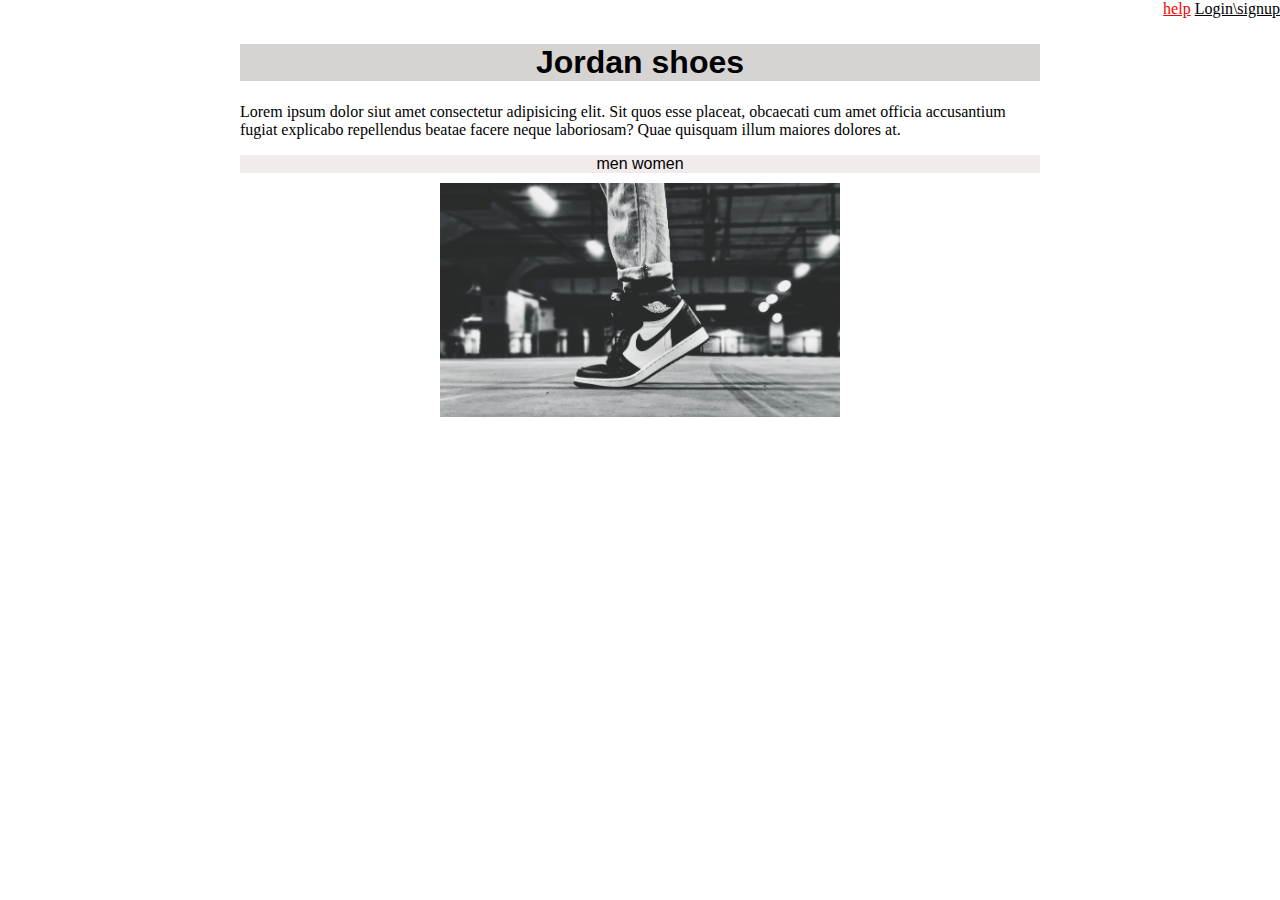
==== index.html @ fb06c1ff "chance to index" ====
<!DOCTYPE html>
<html lang="en">

<head>
    <meta charset="UTF-8">
    <meta http-equiv="X-UA-Compatible" content="IE=edge">
    <meta name="viewport" content="width=device-width, initial-scale=1.0">
    <title>Document</title>
    <link rel="stylesheet" href="web.css">
    <style>
        .shoes {
            text-decoration: none;
        }
        .mainpic{
            display: block;
            margin-left: auto;
            margin-right: auto;
            padding: 10px;
        }
    </style>
</head>

<body>
    
        <div class="help">
            <a style="color: red" href="help.html">help</a>
            <a style="color: black" href="help.html">Login\signup</a>
        </div>
    <div class ="main_div">
        <div class="mainh"><h1>Jordan shoes</h1> </div>
        

        <p>
            Lorem ipsum dolor siut amet consectetur adipisicing elit. Sit quos esse placeat, obcaecati cum amet officia accusantium fugiat explicabo repellendus beatae facere neque laboriosam? Quae quisquam illum maiores dolores at.
        </p>
        <div class="shoes">
            <a style = "text-decoration: none; color: black;" href="">men</a>

            <a style = "text-decoration: none; color: black;" href="">women</a>
        </div>

        
            <img class="mainpic"  src="images/jback.jpg" alt="main picture" style="width:50%;">

        
        


    </div>
</body>

</html>
---- web.css ----
body{
    margin: 0;
}

.main_div
{
    width: 800px;
    /* padding: 30px; */
    margin: 0 auto;
    padding: 5px;
}

.mainh
{
    background: rgb(214, 211, 211);
    text-align: center;
    font-family: Verdana, Geneva, Tahoma, sans-serif;
    
}
.help
{
    text-align: right;
    
}
.shoes{
    text-align: center; 
    font-family: 'Gill Sans', 'Gill Sans MT', Calibri, 'Trebuchet MS', sans-serif;
    text-decoration: none;
    background: rgb(241, 235, 235);
    
}
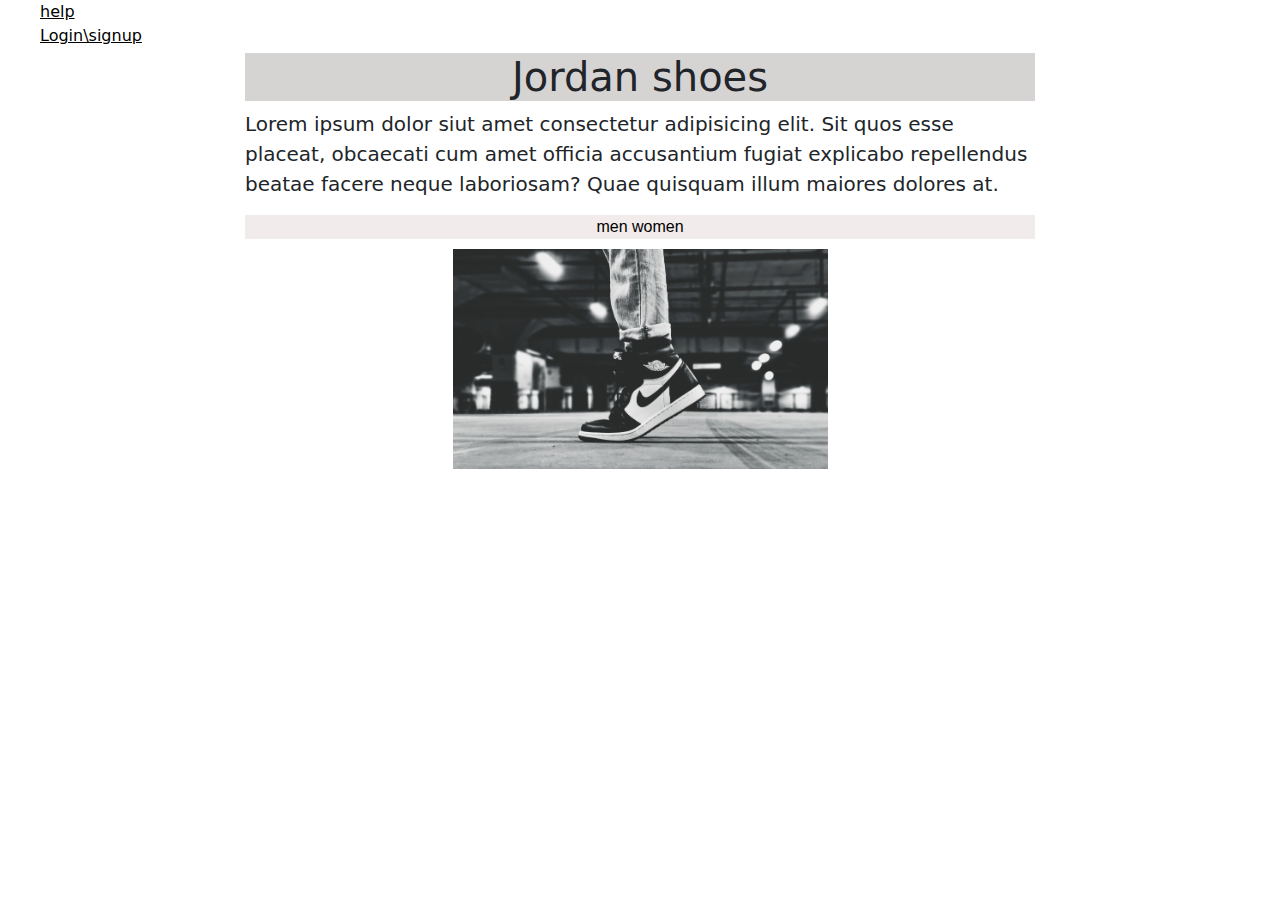
==== commit 290751da: "adding bootstrap" ====
--- a/index.html
+++ b/index.html
@@ -7,6 +7,7 @@
     <meta name="viewport" content="width=device-width, initial-scale=1.0">
     <title>Document</title>
     <link rel="stylesheet" href="web.css">
+    <link rel="stylesheet" href="bootstrap.min.css">
     <style>
         .shoes {
             text-decoration: none;
@@ -21,16 +22,21 @@
 </head>
 
 <body>
-    
-        <div class="help">
-            <a style="color: red" href="help.html">help</a>
+        
+        <div class="help  ">
+            <a style="color: black" href="help.html">help</a>
+        </div>
+
+        <div class="login ">
             <a style="color: black" href="help.html">Login\signup</a>
         </div>
+            
+        
     <div class ="main_div">
-        <div class="mainh"><h1>Jordan shoes</h1> </div>
-        
+        <div class="text-md-center"><h1>Jordan shoes</h1> </div>
+        <div class=""></div>
 
-        <p>
+        <p class="lead">
             Lorem ipsum dolor siut amet consectetur adipisicing elit. Sit quos esse placeat, obcaecati cum amet officia accusantium fugiat explicabo repellendus beatae facere neque laboriosam? Quae quisquam illum maiores dolores at.
         </p>
         <div class="shoes">
--- a/web.css
+++ b/web.css
@@ -10,17 +10,20 @@
     padding: 5px;
 }
 
-.mainh
+.text-md-center
 {
     background: rgb(214, 211, 211);
     text-align: center;
-    font-family: Verdana, Geneva, Tahoma, sans-serif;
+    /* font-family: Verdana, Geneva, Tahoma, sans-serif; */
     
 }
 .help
-{
-    text-align: right;
-    
+{   
+    margin-left: 40px;
+}
+
+.login{
+    margin-left: 40px; 
 }
 .shoes{
     text-align: center; 
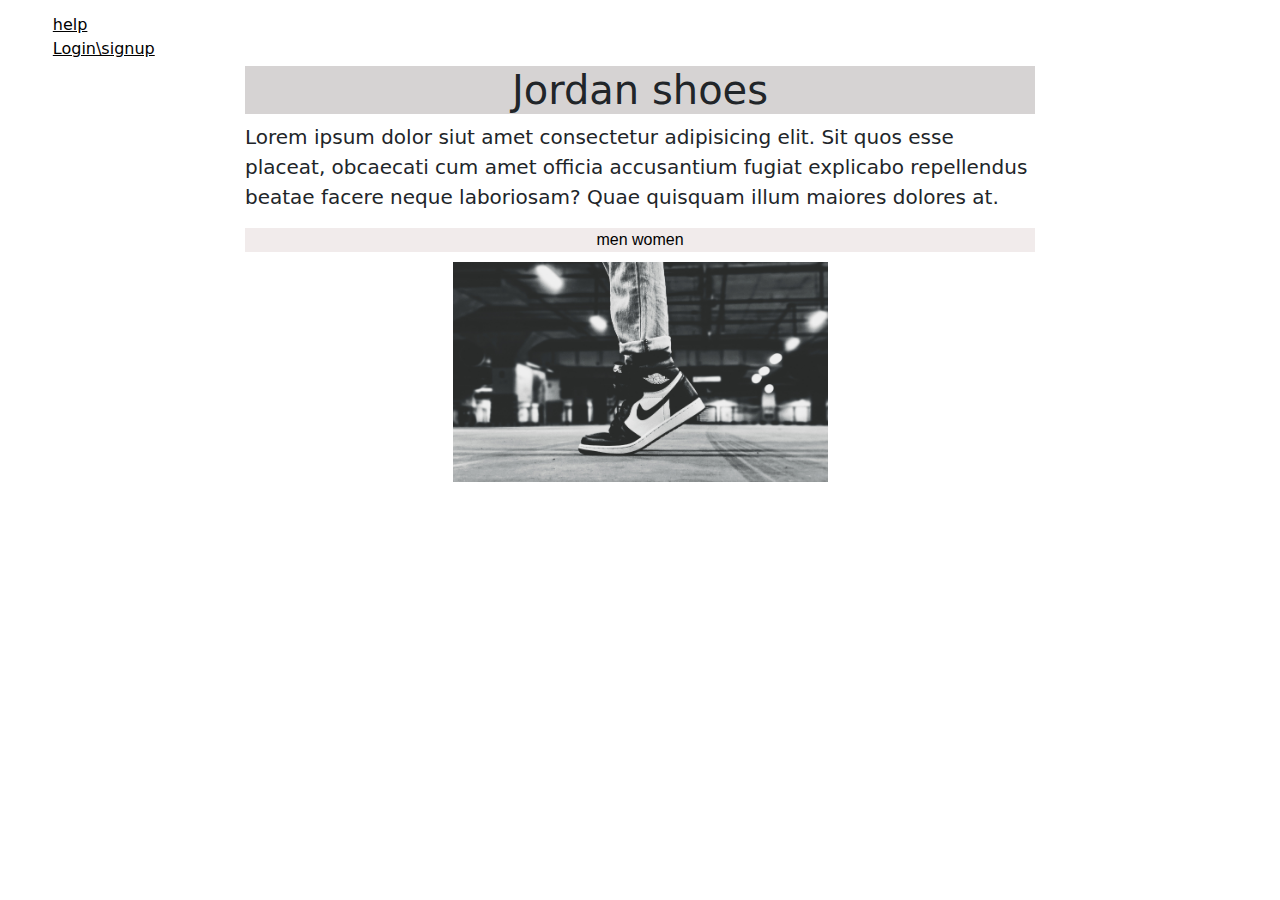
==== commit 2845c840: "flex web" ====
--- a/index.html
+++ b/index.html
@@ -9,6 +9,12 @@
     <link rel="stylesheet" href="web.css">
     <link rel="stylesheet" href="bootstrap.min.css">
     <style>
+        main{
+            background: #d9d7d5;
+            display: flex;
+            flex-wrap: wrap;
+            justify-content: space-between;
+        }
         .shoes {
             text-decoration: none;
         }
@@ -33,7 +39,7 @@
             
         
     <div class ="main_div">
-        <div class="text-md-center"><h1>Jordan shoes</h1> </div>
+        <div class="main_h"><h1>Jordan shoes</h1> </div>
         <div class=""></div>
 
         <p class="lead">
--- a/web.css
+++ b/web.css
@@ -1,5 +1,6 @@
 body{
     margin: 0;
+    padding: 1%;
 }
 
 .main_div
@@ -10,7 +11,7 @@
     padding: 5px;
 }
 
-.text-md-center
+.main_h
 {
     background: rgb(214, 211, 211);
     text-align: center;
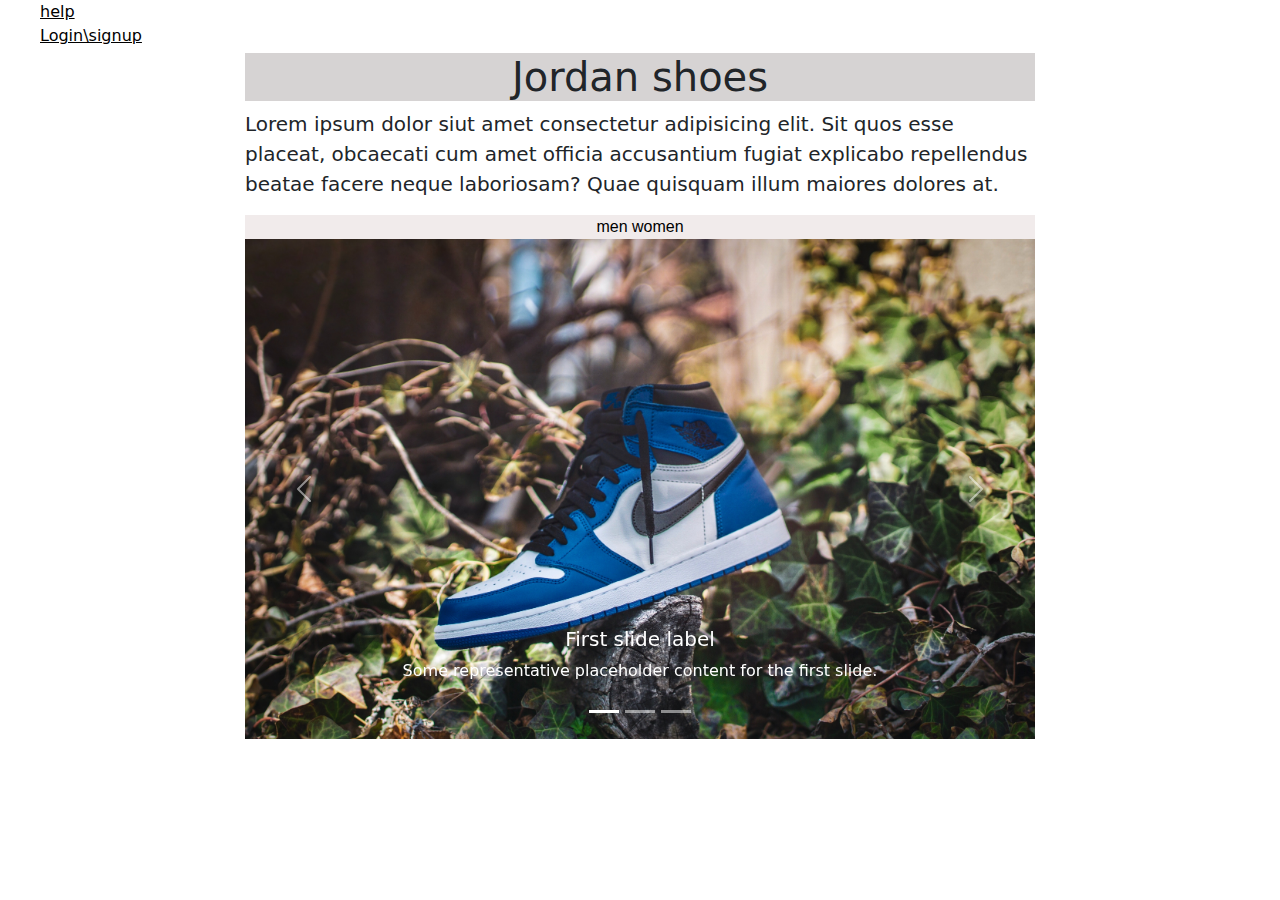
==== commit 49a87bdd: "adding slide pictures" ====
--- a/index.html
+++ b/index.html
@@ -6,59 +6,124 @@
     <meta http-equiv="X-UA-Compatible" content="IE=edge">
     <meta name="viewport" content="width=device-width, initial-scale=1.0">
     <title>Document</title>
-    <link rel="stylesheet" href="web.css">
+    <!-- CSS only -->
+    <link href="https://cdn.jsdelivr.net/npm/bootstrap@5.2.0/dist/css/bootstrap.min.css" rel="stylesheet"
+        integrity="sha384-gH2yIJqKdNHPEq0n4Mqa/HGKIhSkIHeL5AyhkYV8i59U5AR6csBvApHHNl/vI1Bx" crossorigin="anonymous">
+    <link rel="stylesheet" href="index.css">
     <link rel="stylesheet" href="bootstrap.min.css">
     <style>
-        main{
+        /* main{
             background: #d9d7d5;
             display: flex;
             flex-wrap: wrap;
             justify-content: space-between;
-        }
+        } */
         .shoes {
             text-decoration: none;
         }
-        .mainpic{
+
+        /* .mainpic{
             display: block;
             margin-left: auto;
             margin-right: auto;
             padding: 10px;
-        }
+        } */
     </style>
 </head>
 
 <body>
-        
-        <div class="help  ">
-            <a style="color: black" href="help.html">help</a>
+
+    <div class="help  ">
+        <a style="color: black" href="help.html">help</a>
+    </div>
+
+    <div class="login ">
+        <a style="color: black" href="help.html">Login\signup</a>
+    </div>
+
+
+    <div class="main_div">
+        <div class="main_h">
+            <h1>Jordan shoes</h1>
         </div>
-
-        <div class="login ">
-            <a style="color: black" href="help.html">Login\signup</a>
-        </div>
-            
-        
-    <div class ="main_div">
-        <div class="main_h"><h1>Jordan shoes</h1> </div>
         <div class=""></div>
 
         <p class="lead">
-            Lorem ipsum dolor siut amet consectetur adipisicing elit. Sit quos esse placeat, obcaecati cum amet officia accusantium fugiat explicabo repellendus beatae facere neque laboriosam? Quae quisquam illum maiores dolores at.
+            Lorem ipsum dolor siut amet consectetur adipisicing elit. Sit quos esse placeat, obcaecati cum amet officia
+            accusantium fugiat explicabo repellendus beatae facere neque laboriosam? Quae quisquam illum maiores dolores
+            at.
         </p>
         <div class="shoes">
-            <a style = "text-decoration: none; color: black;" href="">men</a>
+            <a style="text-decoration: none; color: black;" href="">men</a>
 
-            <a style = "text-decoration: none; color: black;" href="">women</a>
+            <a style="text-decoration: none; color: black;" href="">women</a>
         </div>
 
-        
-            <img class="mainpic"  src="images/jback.jpg" alt="main picture" style="width:50%;">
 
-        
-        
+        <!-- <img class="mainpic"  src="images/jback.jpg" alt="main picture" style="width:50%;"> -->
+
+        <div class pic_slide>
+            <div id="carouselExampleCaptions" class="carousel slide" data-bs-ride="false">
+                <div class="carousel-indicators">
+                    <button type="button" data-bs-target="#carouselExampleCaptions" data-bs-slide-to="0" class="active"
+                        aria-current="true" aria-label="Slide 1"></button>
+                    <button type="button" data-bs-target="#carouselExampleCaptions" data-bs-slide-to="1"
+                        aria-label="Slide 2"></button>
+                    <button type="button" data-bs-target="#carouselExampleCaptions" data-bs-slide-to="2"
+                        aria-label="Slide 3"></button>
+                </div>
+                <div class="carousel-inner">
+                    <div class="carousel-item active">
+                        <div class="bg_carusel" style="background-image:url(images/pic2.jpg) ;"></div>
+                        <!-- <img src="images/pic2.jpg" class="d-block w-100" alt="..."> -->
+                        <div class="carousel-caption d-none d-md-block">
+                            <h5>First slide label</h5>
+                            <p>Some representative placeholder content for the first slide.</p>
+                        </div>
+                    </div>
+                    <div class="carousel-item">
+                        <div class="bg_carusel" style="background-image:url(images/pic1.jpg) ;"></div>
+
+                        <!-- <img src="images/pic1.jpg" class="d-block w-100" alt="..."> -->
+                        <div class="carousel-caption d-none d-md-block">
+                            <h5>Second slide label</h5>
+                            <p>Some representative placeholder content for the second slide.</p>
+                        </div>
+                    </div>
+                    <div class="carousel-item">
+                        <div class="bg_carusel"style="background-image:url(images/pic3.jpg) ;"></div>
+                        <!-- <img src="images/pic3.jpg" class="d-block w-100" alt="..."> -->
+                        <div class="carousel-caption d-none d-md-block">
+                            <h5>Third slide label</h5>
+                            <p>Some representative placeholder content for the third slide.</p>
+                        </div>
+                    </div>
+                </div>
+                <button class="carousel-control-prev" type="button" data-bs-target="#carouselExampleCaptions"
+                    data-bs-slide="prev">
+                    <span class="carousel-control-prev-icon" aria-hidden="true"></span>
+                    <span class="visually-hidden">Previous</span>
+                </button>
+                <button class="carousel-control-next" type="button" data-bs-target="#carouselExampleCaptions"
+                    data-bs-slide="next">
+                    <span class="carousel-control-next-icon" aria-hidden="true"></span>
+                    <span class="visually-hidden">Next</span>
+                </button>
+            </div>
+        </div>
+
+    </div>
 
 
-    </div>
+
+
+    
+
+    <!-- JavaScript Bundle with Popper -->
+    <script src="https://cdn.jsdelivr.net/npm/bootstrap@5.2.0/dist/js/bootstrap.bundle.min.js"
+        integrity="sha384-A3rJD856KowSb7dwlZdYEkO39Gagi7vIsF0jrRAoQmDKKtQBHUuLZ9AsSv4jD4Xa"
+        crossorigin="anonymous"></script>
+
 </body>
 
 </html>--- a/index.css
+++ b/index.css
@@ -0,0 +1,46 @@
+body{
+    margin: 0;
+    
+}
+
+.main_div
+{
+    width: 800px;
+    margin: 0 auto;
+    padding: 5px;
+}
+
+.main_h
+{
+    background: rgb(214, 211, 211);
+    text-align: center;
+    /* font-family: Verdana, Geneva, Tahoma, sans-serif; */
+    
+}
+.help
+{   
+    margin-left: 40px;
+}
+
+.login{
+    margin-left: 40px; 
+}
+.shoes{
+    text-align: center; 
+    font-family: 'Gill Sans', 'Gill Sans MT', Calibri, 'Trebuchet MS', sans-serif;
+    text-decoration: none;
+    background: rgb(241, 235, 235);
+    
+}
+
+.bg_carusel
+{
+    min-height: 500px;
+    background-size: cover;
+    background-position: center;
+}
+
+
+
+
+
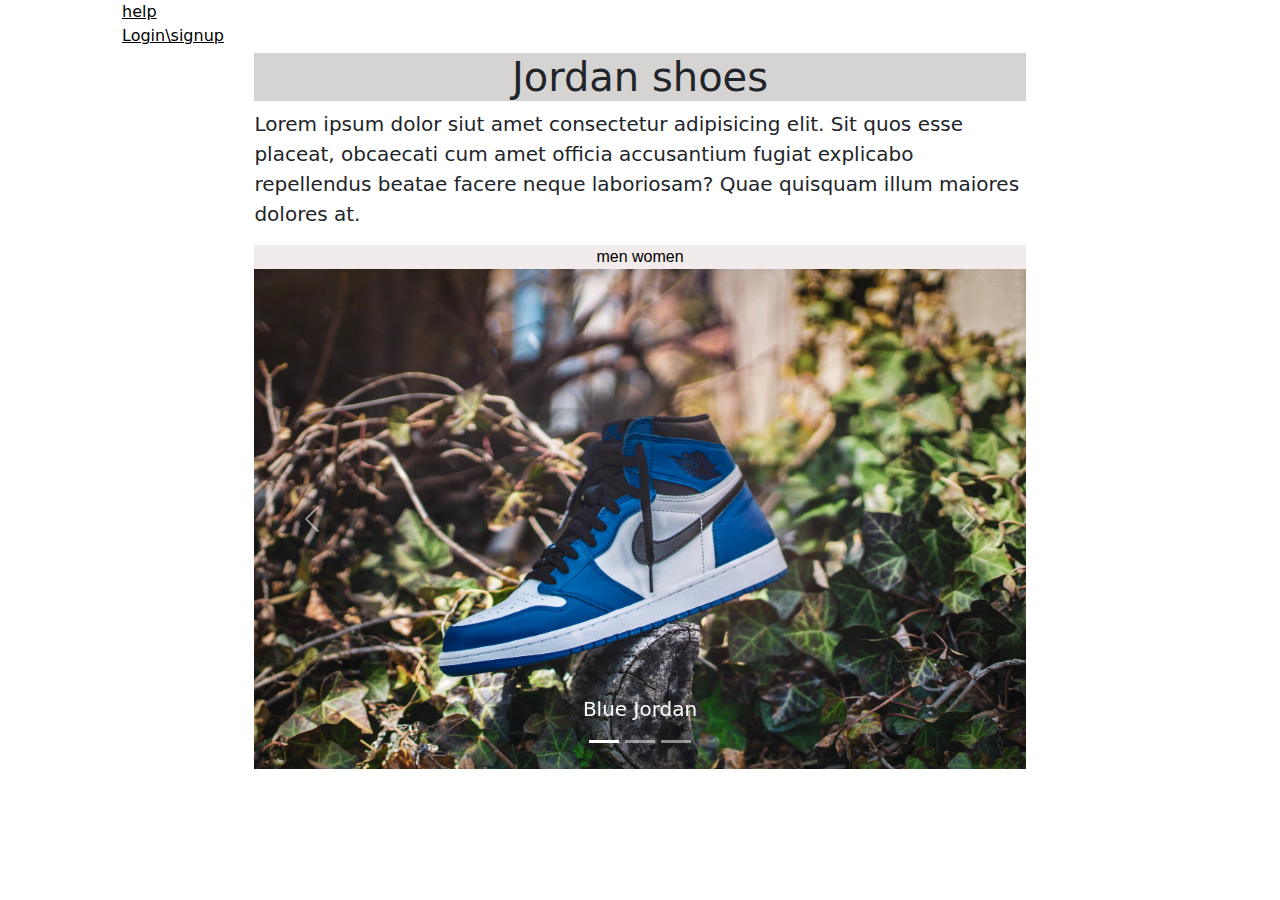
==== commit d70a0b84: "adding attach to smartphone" ====
--- a/index.html
+++ b/index.html
@@ -11,119 +11,107 @@
         integrity="sha384-gH2yIJqKdNHPEq0n4Mqa/HGKIhSkIHeL5AyhkYV8i59U5AR6csBvApHHNl/vI1Bx" crossorigin="anonymous">
     <link rel="stylesheet" href="index.css">
     <link rel="stylesheet" href="bootstrap.min.css">
+    
     <style>
-        /* main{
-            background: #d9d7d5;
-            display: flex;
-            flex-wrap: wrap;
-            justify-content: space-between;
-        } */
         .shoes {
             text-decoration: none;
         }
-
-        /* .mainpic{
-            display: block;
-            margin-left: auto;
-            margin-right: auto;
-            padding: 10px;
-        } */
     </style>
 </head>
 
 <body>
+    <div class="container">
+        <div class="help  ">
+            <a style="color: black" href="help.html">help</a>
+        </div>
 
-    <div class="help  ">
-        <a style="color: black" href="help.html">help</a>
-    </div>
-
-    <div class="login ">
-        <a style="color: black" href="help.html">Login\signup</a>
-    </div>
-
-
-    <div class="main_div">
-        <div class="main_h">
-            <h1>Jordan shoes</h1>
-        </div>
-        <div class=""></div>
-
-        <p class="lead">
-            Lorem ipsum dolor siut amet consectetur adipisicing elit. Sit quos esse placeat, obcaecati cum amet officia
-            accusantium fugiat explicabo repellendus beatae facere neque laboriosam? Quae quisquam illum maiores dolores
-            at.
-        </p>
-        <div class="shoes">
-            <a style="text-decoration: none; color: black;" href="">men</a>
-
-            <a style="text-decoration: none; color: black;" href="">women</a>
+        <div class="login ">
+            <a style="color: black" href="signup.html">Login\signup</a>
         </div>
 
 
-        <!-- <img class="mainpic"  src="images/jback.jpg" alt="main picture" style="width:50%;"> -->
+        <div class="main_div">
+            <div class="main_h">
+                <h1>Jordan shoes</h1>
+            </div>
+            <div class=""></div>
 
-        <div class pic_slide>
-            <div id="carouselExampleCaptions" class="carousel slide" data-bs-ride="false">
-                <div class="carousel-indicators">
-                    <button type="button" data-bs-target="#carouselExampleCaptions" data-bs-slide-to="0" class="active"
-                        aria-current="true" aria-label="Slide 1"></button>
-                    <button type="button" data-bs-target="#carouselExampleCaptions" data-bs-slide-to="1"
-                        aria-label="Slide 2"></button>
-                    <button type="button" data-bs-target="#carouselExampleCaptions" data-bs-slide-to="2"
-                        aria-label="Slide 3"></button>
-                </div>
-                <div class="carousel-inner">
-                    <div class="carousel-item active">
-                        <div class="bg_carusel" style="background-image:url(images/pic2.jpg) ;"></div>
-                        <!-- <img src="images/pic2.jpg" class="d-block w-100" alt="..."> -->
-                        <div class="carousel-caption d-none d-md-block">
-                            <h5>First slide label</h5>
-                            <p>Some representative placeholder content for the first slide.</p>
+            <p class="lead">
+                Lorem ipsum dolor siut amet consectetur adipisicing elit. Sit quos esse placeat, obcaecati cum amet
+                officia
+                accusantium fugiat explicabo repellendus beatae facere neque laboriosam? Quae quisquam illum maiores
+                dolores
+                at.
+            </p>
+            <div class="shoes">
+                <a style="text-decoration: none; color: black;" href="">men</a>
+
+                <a style="text-decoration: none; color: black;" href="">women</a>
+            </div>
+
+
+            <!-- <img class="mainpic"  src="images/jback.jpg" alt="main picture" style="width:50%;"> -->
+
+            <div class pic_slide>
+                <div id="carouselExampleCaptions" class="carousel slide" data-bs-ride="false">
+                    <div class="carousel-indicators">
+                        <button type="button" data-bs-target="#carouselExampleCaptions" data-bs-slide-to="0"
+                            class="active" aria-current="true" aria-label="Slide 1"></button>
+                        <button type="button" data-bs-target="#carouselExampleCaptions" data-bs-slide-to="1"
+                            aria-label="Slide 2"></button>
+                        <button type="button" data-bs-target="#carouselExampleCaptions" data-bs-slide-to="2"
+                            aria-label="Slide 3"></button>
+                    </div>
+                    <div class="carousel-inner">
+                        <div class="carousel-item active">
+                            <div class="bg_carusel" style="background-image:url(images/pic2.jpg) ;"></div>
+                            <!-- <img src="images/pic2.jpg" class="d-block w-100" alt="..."> -->
+                            <div class="carousel-caption d-none d-md-block">
+                                <h5>Blue Jordan</h5>
+                                <!-- <p>Some representative placeholder content for the first slide.</p> -->
+                            </div>
+                        </div>
+                        <div class="carousel-item">
+                            <div class="bg_carusel" style="background-image:url(images/pic1.jpg) ;"></div>
+
+                            <!-- <img src="images/pic1.jpg" class="d-block w-100" alt="..."> -->
+                            <div class="carousel-caption d-none d-md-block">
+                                <h5>Air Jordan 1 High OG “Pollen” sneakers</h5>
+                                <!-- <p>Some representative placeholder content for the second slide.</p> -->
+                            </div>
+                        </div>
+                        <div class="carousel-item">
+                            <div class="bg_carusel" style="background-image:url(images/pic3.jpg) ;"></div>
+                            <!-- <img src="images/pic3.jpg" class="d-block w-100" alt="..."> -->
+                            <div class="carousel-caption d-none d-md-block">
+                                <h5>Air jordan X Travis Scott</h5>
+                                <!-- <p>Some representative placeholder content for the third slide.</p> -->
+                            </div>
                         </div>
                     </div>
-                    <div class="carousel-item">
-                        <div class="bg_carusel" style="background-image:url(images/pic1.jpg) ;"></div>
+                    <button class="carousel-control-prev" type="button" data-bs-target="#carouselExampleCaptions"
+                        data-bs-slide="prev">
+                        <span class="carousel-control-prev-icon" aria-hidden="true"></span>
+                        <span class="visually-hidden">Previous</span>
+                    </button>
+                    <button class="carousel-control-next" type="button" data-bs-target="#carouselExampleCaptions"
+                        data-bs-slide="next">
+                        <span class="carousel-control-next-icon" aria-hidden="true"></span>
+                        <span class="visually-hidden">Next</span>
+                    </button>
+                </div>
+            </div>
 
-                        <!-- <img src="images/pic1.jpg" class="d-block w-100" alt="..."> -->
-                        <div class="carousel-caption d-none d-md-block">
-                            <h5>Second slide label</h5>
-                            <p>Some representative placeholder content for the second slide.</p>
-                        </div>
-                    </div>
-                    <div class="carousel-item">
-                        <div class="bg_carusel"style="background-image:url(images/pic3.jpg) ;"></div>
-                        <!-- <img src="images/pic3.jpg" class="d-block w-100" alt="..."> -->
-                        <div class="carousel-caption d-none d-md-block">
-                            <h5>Third slide label</h5>
-                            <p>Some representative placeholder content for the third slide.</p>
-                        </div>
-                    </div>
-                </div>
-                <button class="carousel-control-prev" type="button" data-bs-target="#carouselExampleCaptions"
-                    data-bs-slide="prev">
-                    <span class="carousel-control-prev-icon" aria-hidden="true"></span>
-                    <span class="visually-hidden">Previous</span>
-                </button>
-                <button class="carousel-control-next" type="button" data-bs-target="#carouselExampleCaptions"
-                    data-bs-slide="next">
-                    <span class="carousel-control-next-icon" aria-hidden="true"></span>
-                    <span class="visually-hidden">Next</span>
-                </button>
-            </div>
         </div>
-
-    </div>
 
 
 
 
-    
-
-    <!-- JavaScript Bundle with Popper -->
-    <script src="https://cdn.jsdelivr.net/npm/bootstrap@5.2.0/dist/js/bootstrap.bundle.min.js"
-        integrity="sha384-A3rJD856KowSb7dwlZdYEkO39Gagi7vIsF0jrRAoQmDKKtQBHUuLZ9AsSv4jD4Xa"
-        crossorigin="anonymous"></script>
-
+        <!-- JavaScript Bundle with Popper -->
+        <script src="https://cdn.jsdelivr.net/npm/bootstrap@5.2.0/dist/js/bootstrap.bundle.min.js"
+            integrity="sha384-A3rJD856KowSb7dwlZdYEkO39Gagi7vIsF0jrRAoQmDKKtQBHUuLZ9AsSv4jD4Xa"
+            crossorigin="anonymous"></script>
+    </div>
 </body>
 
 </html>--- a/index.css
+++ b/index.css
@@ -3,9 +3,13 @@
     
 }
 
+
+
+
+
 .main_div
 {
-    width: 800px;
+    width: 70%;
     margin: 0 auto;
     padding: 5px;
 }
